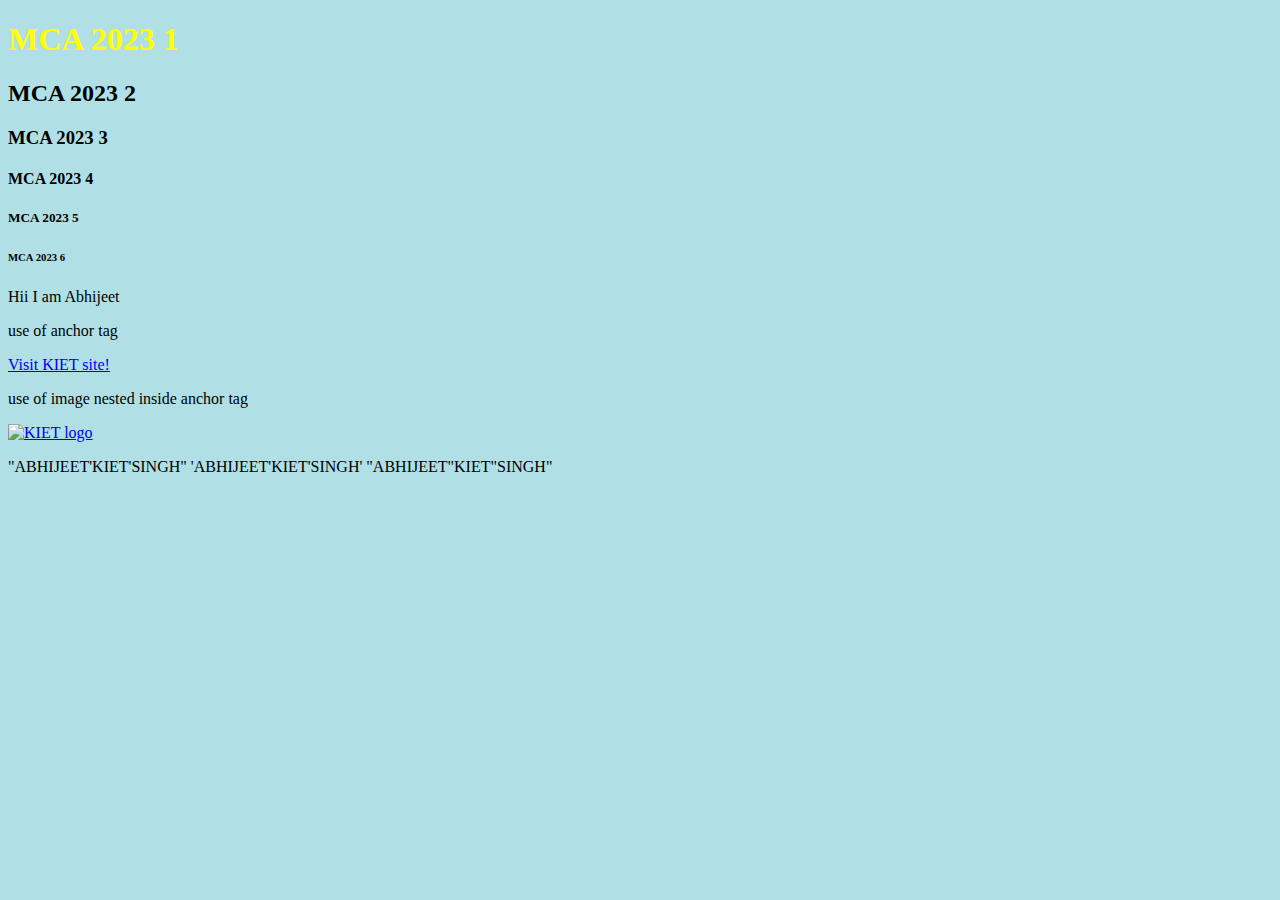
==== tags.html @ cda862fa "Add files via upload" ====
<!DOCTYPE html>
<html>
<head>
  <title>Hello</title>
  <link rel="icon" type="image/x-icon" href="C:\Users\abhit\Downloads\moon_knight_marvel_2020.jpg"></link>
  
  <meta charset="UTF-8">
  <meta name="description" content="html program">
  <meta name="keywords" content="HTML, CSS, JavaScript">
  <meta name="author" content="Abhijeet Singh">
  <meta name="viewport" content="width=device-width, initial-scale=1.0">
</head>
<body style="background-color:powderblue;">
<h1 style="color:Yellow;">MCA 2023 1</h1>
<h2>MCA 2023 2</h2>
<h3>MCA 2023 3</h3>
<h4>MCA 2023 4</h4>
<h5>MCA 2023 5</h5>
<h6>MCA 2023 6</h6>

Hii I am Abhijeet
<p>use of anchor tag</p>
<a href="https://www.kiet.edu/" target="_blank">Visit KIET site!</a>
<p> use of image nested inside anchor tag </p>
<a href="https://www.kiet.edu/" target="_blank"><img src="C:\Users\abhit\Downloads\KIET logo.png" alt="KIET logo" height="200" width="auto"></a>

<p title='ABHIJEET'"KIET" SINGH'>
"ABHIJEET'KIET'SINGH"
'ABHIJEET'KIET'SINGH'
"ABHIJEET"KIET"SINGH"


</body>

</html>
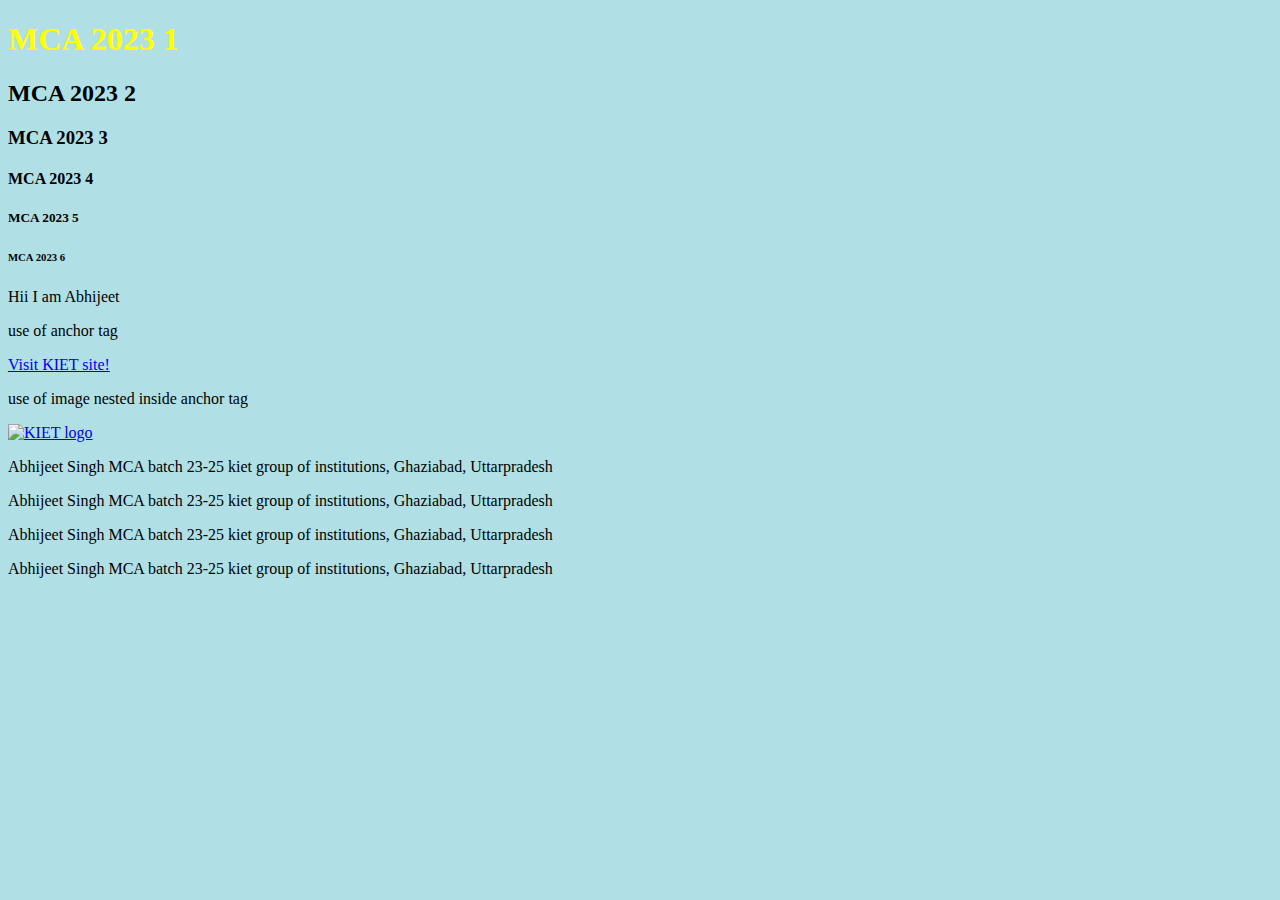
==== commit 04bf45d7: "tags.html" ====
--- a/tags.html
+++ b/tags.html
@@ -24,10 +24,15 @@
 <p> use of image nested inside anchor tag </p>
 <a href="https://www.kiet.edu/" target="_blank"><img src="C:\Users\abhit\Downloads\KIET logo.png" alt="KIET logo" height="200" width="auto"></a>
 
-<p title='ABHIJEET'"KIET" SINGH'>
-"ABHIJEET'KIET'SINGH"
-'ABHIJEET'KIET'SINGH'
-"ABHIJEET"KIET"SINGH"
+<p title='about "Abhijeet" MCA'> Abhijeet Singh MCA batch 23-25 kiet group of institutions, Ghaziabad, Uttarpradesh </p>
+
+<p title="about 'Abhijeet' MCA"> Abhijeet Singh MCA batch 23-25 kiet group of institutions, Ghaziabad, Uttarpradesh </p>
+
+<p title="about "Abhijeet" MCA"> Abhijeet Singh MCA batch 23-25 kiet group of institutions, Ghaziabad, Uttarpradesh </p>
+
+
+<p title='about 'Abhijeet' MCA'> Abhijeet Singh MCA batch 23-25 kiet group of institutions, Ghaziabad, Uttarpradesh </p>
+
 
 
 </body>
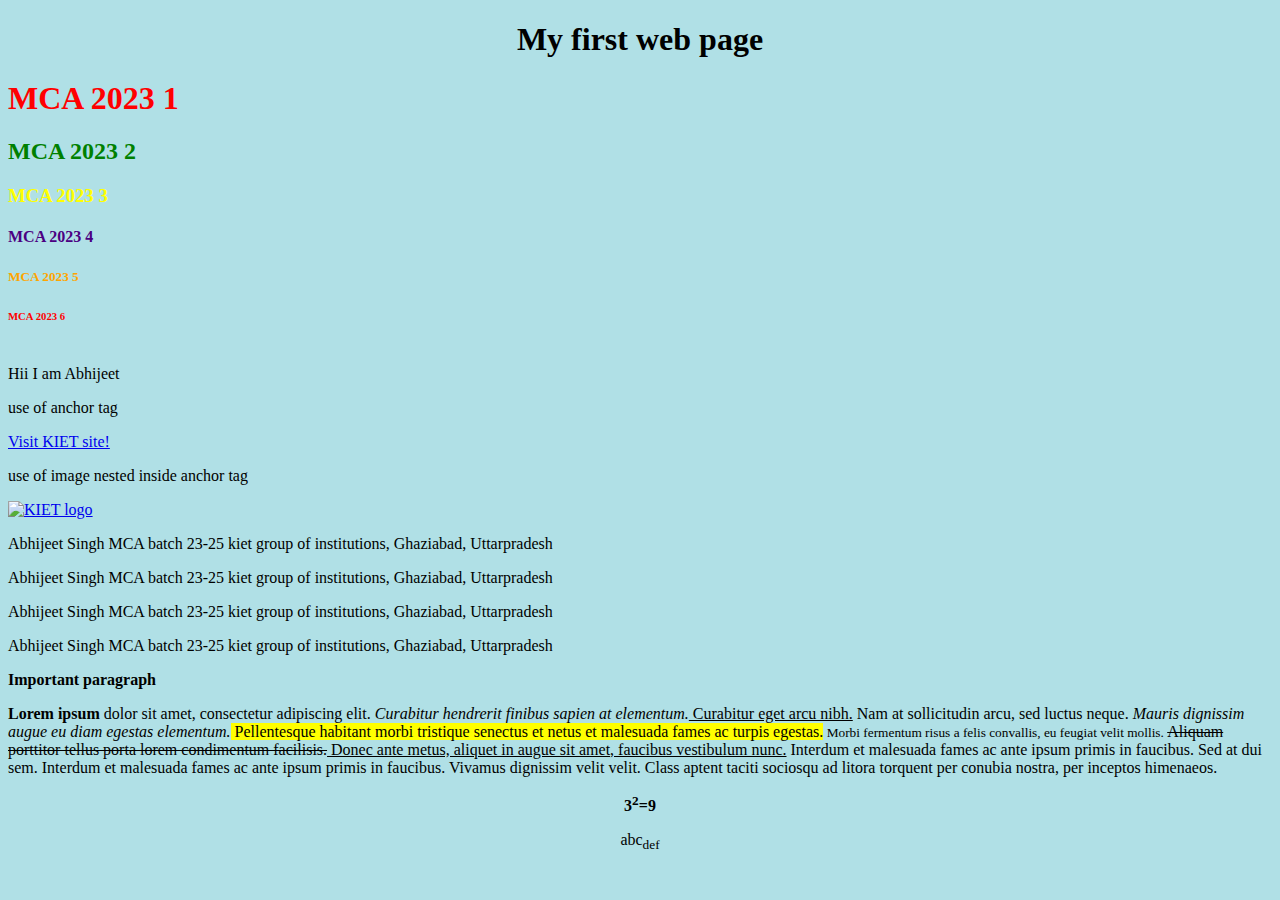
==== commit c9065c0e: "Add files via upload" ====
--- a/tags.html
+++ b/tags.html
@@ -11,12 +11,14 @@
   <meta name="viewport" content="width=device-width, initial-scale=1.0">
 </head>
 <body style="background-color:powderblue;">
-<h1 style="color:Yellow;">MCA 2023 1</h1>
-<h2>MCA 2023 2</h2>
-<h3>MCA 2023 3</h3>
-<h4>MCA 2023 4</h4>
-<h5>MCA 2023 5</h5>
-<h6>MCA 2023 6</h6>
+<h1 style="text-align:center">My first web page</h1>
+<h1  style="color:red; font-family:verdana font-size:250%">MCA 2023 1</H1>
+<H2  style="color:green;">MCA 2023 2</H2>
+<H3  style="color:yellow;">MCA 2023 3</H3>
+<H4  style="color:indigo;">MCA 2023 4</H4>
+<H5  style="color:orange;">MCA 2023 5</H5>
+<H6  style="color:red;">MCA 2023 6</H6>
+<br>
 
 Hii I am Abhijeet
 <p>use of anchor tag</p>
@@ -33,6 +35,12 @@
 
 <p title='about 'Abhijeet' MCA'> Abhijeet Singh MCA batch 23-25 kiet group of institutions, Ghaziabad, Uttarpradesh </p>
 
+<strong>Important paragraph</strong>
+
+ <p>  <b>Lorem ipsum</b> dolor sit amet, consectetur adipiscing elit.<i> Curabitur hendrerit finibus sapien at elementum.</i><u> Curabitur eget arcu nibh.</u> Nam at sollicitudin arcu, sed luctus neque. <em>Mauris dignissim augue eu diam egestas elementum.</em><mark> Pellentesque habitant morbi tristique senectus et netus et malesuada fames ac turpis egestas.</mark><small> Morbi fermentum risus a felis convallis, eu feugiat velit mollis. </small> <del>Aliquam porttitor tellus porta lorem condimentum facilisis.</del><ins> Donec ante metus, aliquet in augue sit amet, faucibus vestibulum nunc.</ins> Interdum et malesuada fames ac ante ipsum primis in faucibus. Sed at dui sem. Interdum et malesuada fames ac ante ipsum primis in faucibus. Vivamus dignissim velit velit. Class aptent taciti sociosqu ad litora torquent per conubia nostra, per inceptos himenaeos.</p>
+
+<p style="text-align:center"><b>3<sup>2</sup>=9</b></p>
+<p  style="text-align:center"> abc<sub>def</sub></p>
 
 
 </body>
